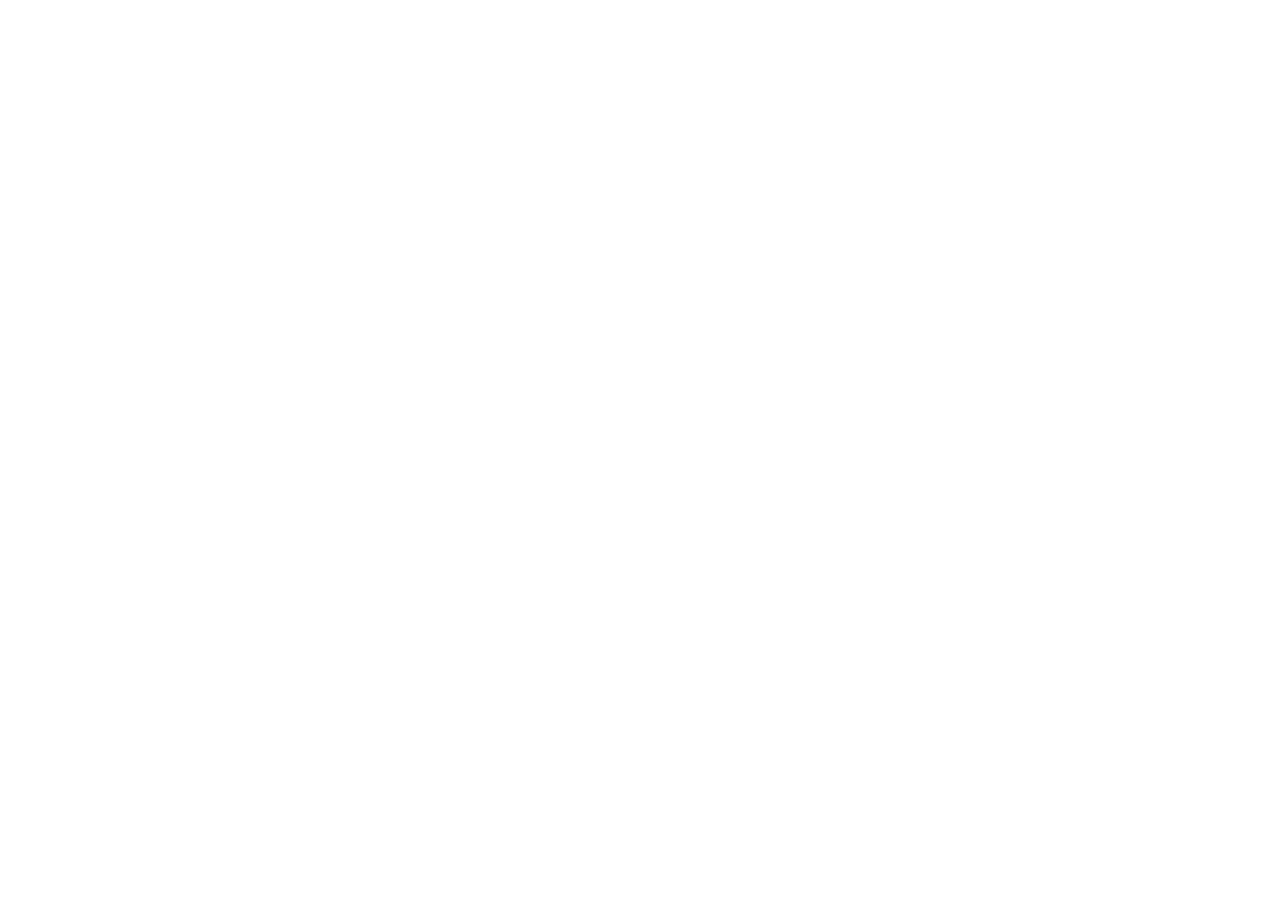
==== GreenSquare.html @ f83d8759 "Update and rename page2.html to GreenSquare.html" ====
<!DOCTYPE html>
<html>

<head>
<link rel="stylesheet" type="text/css" href="style.css"/>
<title>GreenSquaretitle>
</head>

<body>

 <div class="topnav" id="myTopnav">
 <a href="index.html">Home</a>
 <a href="page1.html">page1</a>
<a href="page2.html">page2</a>

 </div>


<h1></h1>



 <a href="https://imgur.com/FNzysKn"><img src="https://i.imgur.com/FNzysKn.jpg" title="source: imgur.com" /></a>
 
<footer> 
<a href="https://github.com/madeleinejohanson"> your footer text here</a>
</footer>

</body>

</html>
---- style.css ----
body {
	background: #FFFFFF;
	color: #001f3f;
	text-align:center;
	font-family:Helvetica;
	font-size:24px;
}

h1 {
	border-style: solid;
	border-width: 10px;
	border-color: #CD5C5C;
	padding: 1%;
	width: 40%;
	height:10%;
	margin:auto;
}

p {
	font-size:18px;
}

footer {
	position:fixed;
	bottom:0;
	font-size: 14px;
	padding: 1%;
}

.topnav{
	position:fixed;
	top:0;
	background-color: #DDDDDD;
}

.topnav a {
	float:left;
	display:block;
	color:#001f3f;
	text-align: center;
	padding:14px 16px;
	text-decoration: none;
	font-size:20px;
}

.topnav a:hover {
	background-color: #001f3f;
	color: #DDDDDD;
}
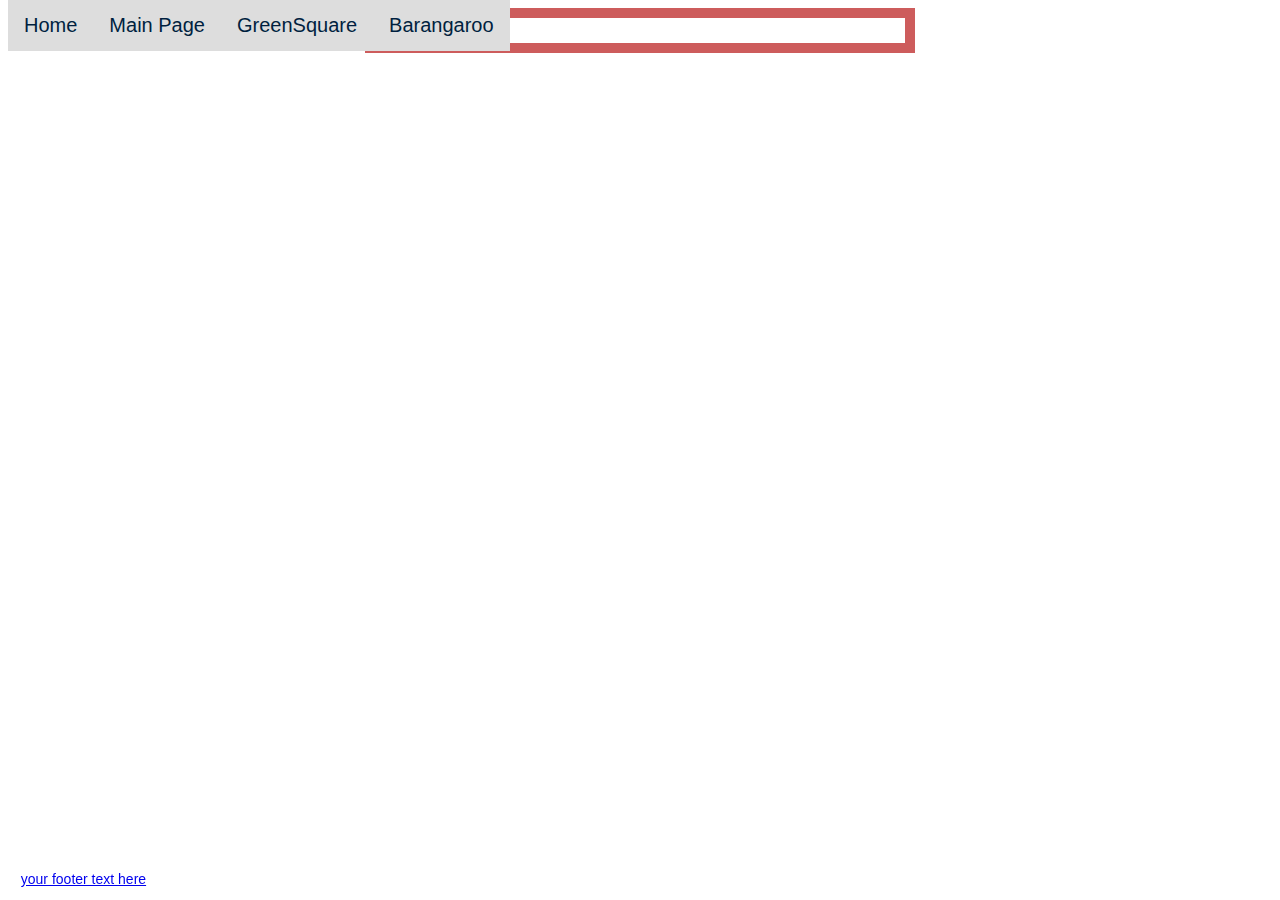
==== commit c30be5c3: "Update GreenSquare.html" ====
--- a/GreenSquare.html
+++ b/GreenSquare.html
@@ -3,24 +3,27 @@
 
 <head>
 <link rel="stylesheet" type="text/css" href="style.css"/>
-<title>GreenSquaretitle>
+ <title>GreenSquaretitle></title>
 </head>
 
 <body>
 
  <div class="topnav" id="myTopnav">
- <a href="index.html">Home</a>
- <a href="page1.html">page1</a>
-<a href="page2.html">page2</a>
+  <a href="index.html">Home</a>
+ <a href="Home Page.html">Main Page</a>
+ <a href="GreenSqaure.html">GreenSquare</a>
+ <a href="Barangaroo.html">Barangaroo</a> 
 
  </div>
 
 
-<h1></h1>
+<h1>
+ 
+ </h1>
 
 
 
- <a href="https://imgur.com/FNzysKn"><img src="https://i.imgur.com/FNzysKn.jpg" title="source: imgur.com" /></a>
+ 
  
 <footer> 
 <a href="https://github.com/madeleinejohanson"> your footer text here</a>
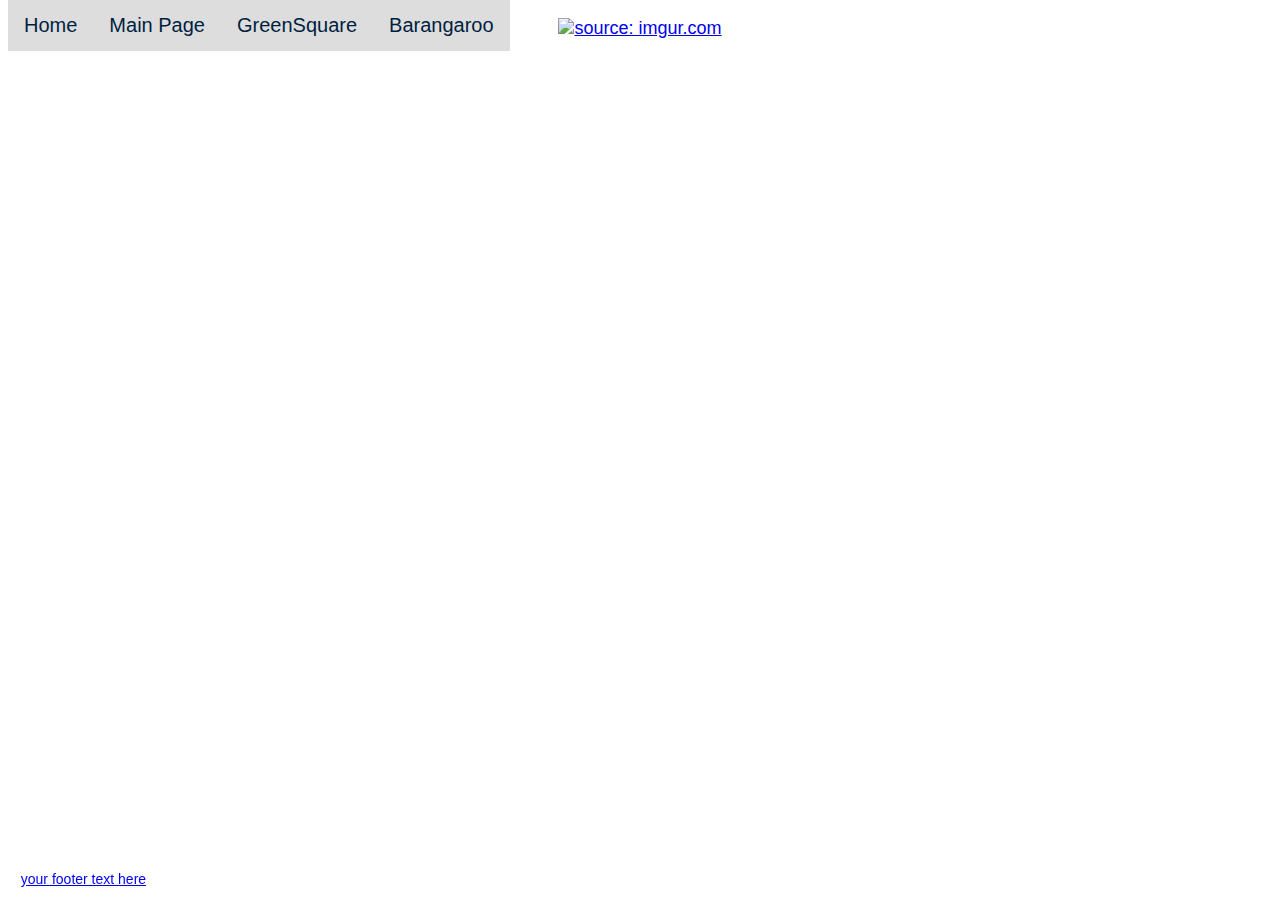
==== commit bf032fc5: "Update GreenSquare.html" ====
--- a/GreenSquare.html
+++ b/GreenSquare.html
@@ -3,28 +3,28 @@
 
 <head>
 <link rel="stylesheet" type="text/css" href="style.css"/>
- <title>GreenSquaretitle></title>
+<title>Home Page</title>
 </head>
 
 <body>
 
  <div class="topnav" id="myTopnav">
-  <a href="index.html">Home</a>
+ <a href="index.html">Home</a>
  <a href="Home Page.html">Main Page</a>
- <a href="GreenSqaure.html">GreenSquare</a>
+ <a href="GreenSquare.html">GreenSquare</a>
  <a href="Barangaroo.html">Barangaroo</a> 
 
  </div>
 
-
-<h1>
  
- </h1>
+<p>
+ <a href="https://imgur.com/FNzysKn"><img src="https://i.imgur.com/FNzysKn.jpg" title="source: imgur.com" /></a>
+ <br><br>
 
 
 
- 
- 
+</p>
+
 <footer> 
 <a href="https://github.com/madeleinejohanson"> your footer text here</a>
 </footer>
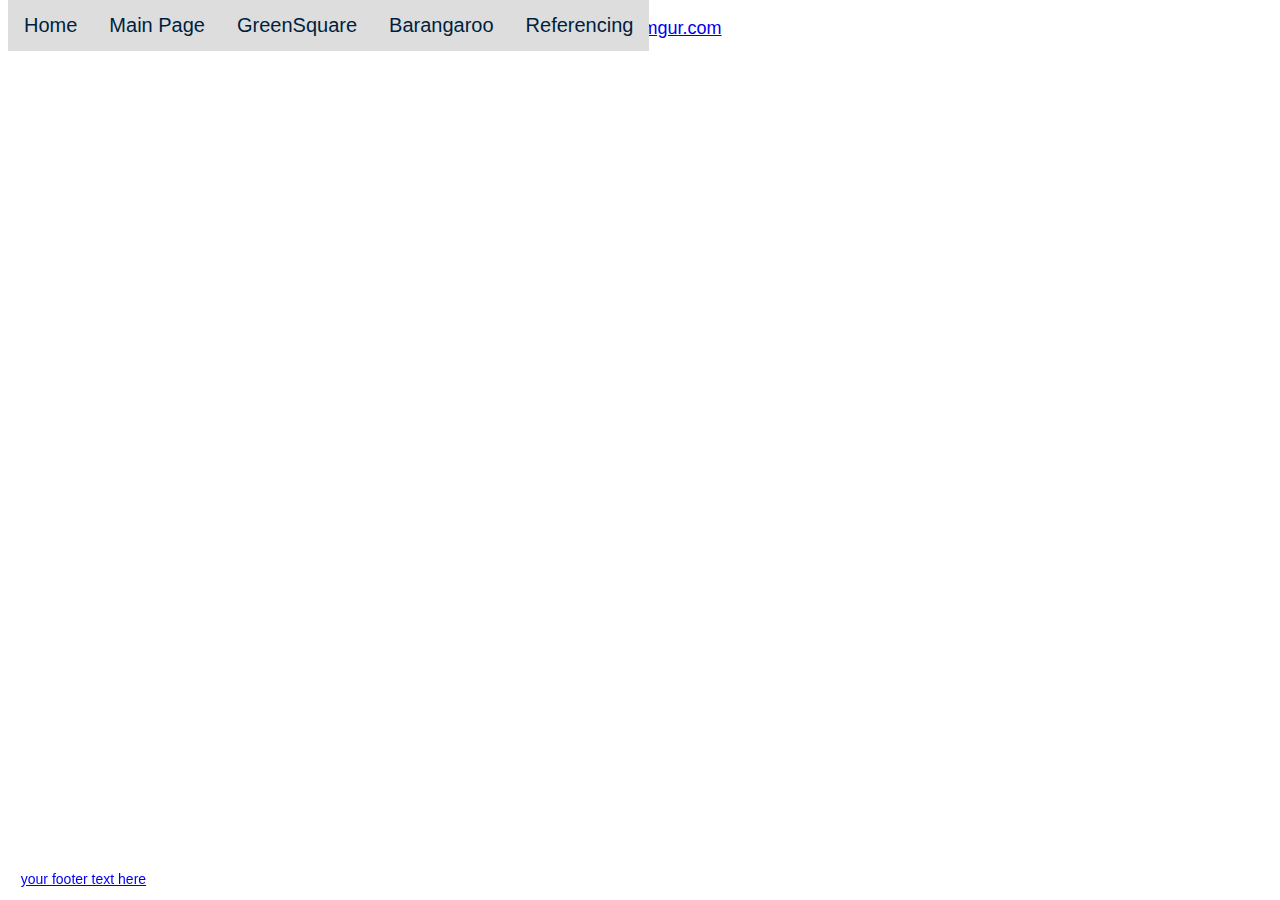
==== commit 92dc478c: "Update GreenSquare.html" ====
--- a/GreenSquare.html
+++ b/GreenSquare.html
@@ -12,7 +12,9 @@
  <a href="index.html">Home</a>
  <a href="Home Page.html">Main Page</a>
  <a href="GreenSquare.html">GreenSquare</a>
- <a href="Barangaroo.html">Barangaroo</a> 
+ <a href="Barangaroo.html">Barangaroo</a>
+ <a href="References.html">Referencing</a>
+ 
 
  </div>
 
